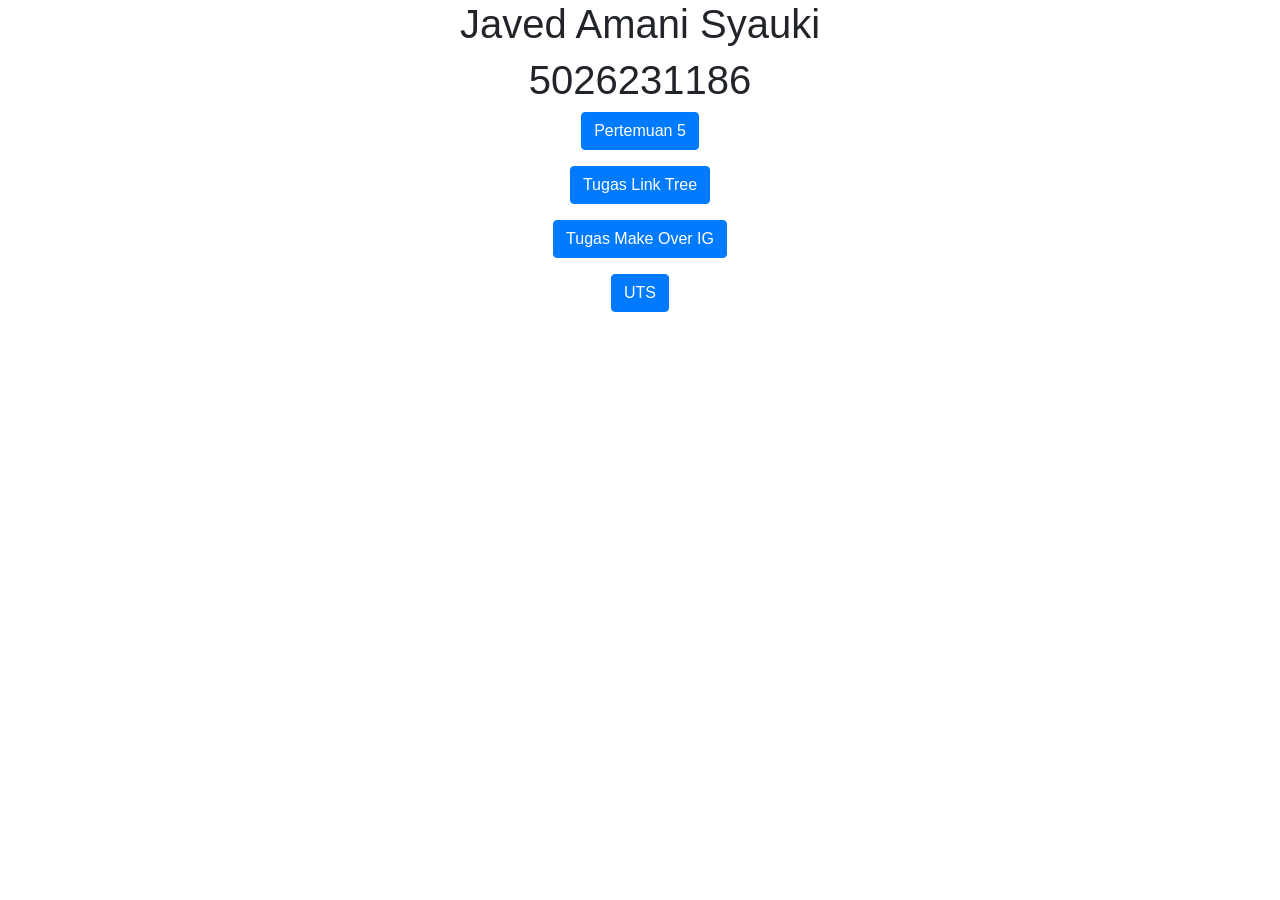
==== index.html @ 6d979c7a "tugas pertemuan 5" ====
<!DOCTYPE html>
<html lang="en">

<head>
    <title>5026231186</title>
    <meta charset="utf-8">
    <meta name="viewport" content="width=device-width, initial-scale=1">
    <link rel="stylesheet" href="https://cdn.jsdelivr.net/npm/bootstrap@4.6.2/dist/css/bootstrap.min.css">
    <script src="https://cdn.jsdelivr.net/npm/jquery@3.7.1/dist/jquery.slim.min.js"></script>
    <script src="https://cdn.jsdelivr.net/npm/popper.js@1.16.1/dist/umd/popper.min.js"></script>
    <script src="https://cdn.jsdelivr.net/npm/bootstrap@4.6.2/dist/js/bootstrap.bundle.min.js"></script>
</head>

<body>

    <div class="container">
        <center>
            <h1>Javed Amani Syauki</h1>
            <h1>5026231186</h1>
            <p><a href="pertemuan5.html" target="_blank"><button class="btn btn-primary">Pertemuan 5</button></a>
            </p>
            <p><a href="linktree.html" target="_blank"><button class="btn btn-primary">Tugas Link Tree</button></a>
            </p>
            <p><a href="" target="_blank"><button class="btn btn-primary">Tugas Make Over IG</button></a></p>
            <p><a href="" target="_blank"><button class="btn btn-primary">UTS</button></a></p>
        </center>
    </div>

</body>

</html>
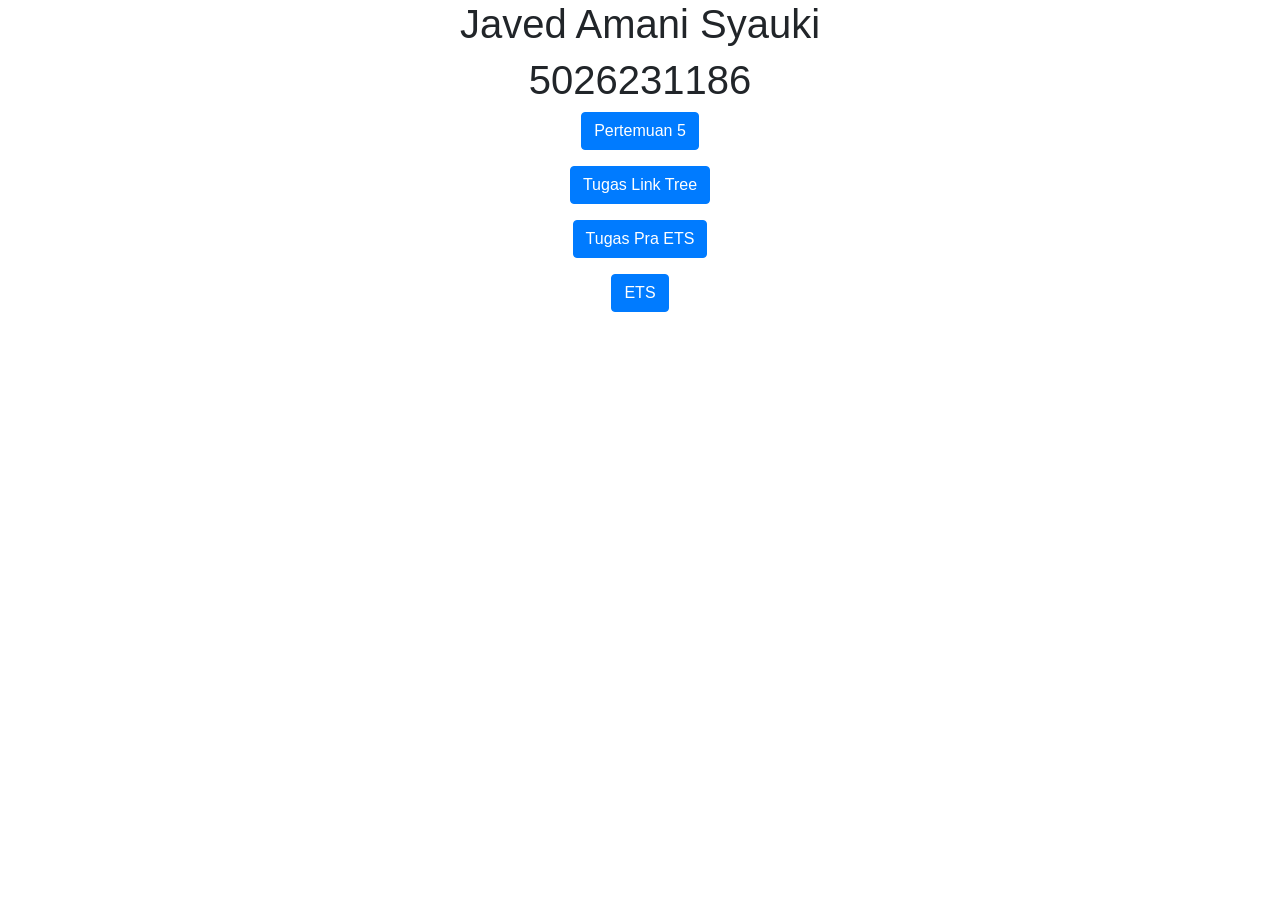
==== commit 60234fe8: "Tugas Pra ETS" ====
--- a/index.html
+++ b/index.html
@@ -21,8 +21,8 @@
             </p>
             <p><a href="linktree.html" target="_blank"><button class="btn btn-primary">Tugas Link Tree</button></a>
             </p>
-            <p><a href="" target="_blank"><button class="btn btn-primary">Tugas Make Over IG</button></a></p>
-            <p><a href="" target="_blank"><button class="btn btn-primary">UTS</button></a></p>
+            <p><a href="MakeOverIG.html" target="_blank"><button class="btn btn-primary">Tugas Pra ETS</button></a></p>
+            <p><a href="" target="_blank"><button class="btn btn-primary">ETS</button></a></p>
         </center>
     </div>
 
